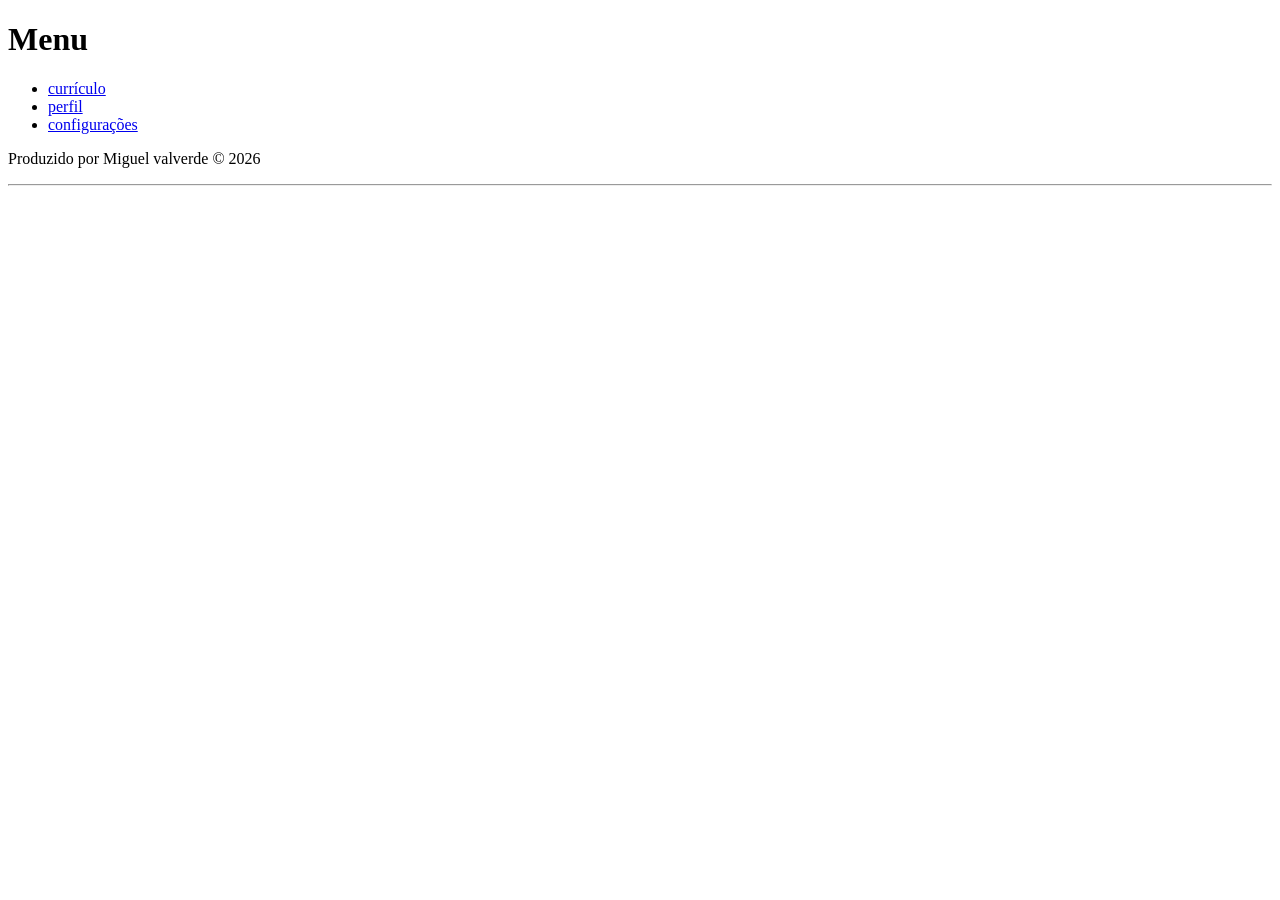
==== curriculo/index.html @ 99d181c9 "Add files via upload" ====
<!DOCTYPE html>
<html lang="pt-br">
<head>
    <meta charset="UTF-8">
    <meta name="viewport" content="width=device-width, initial-scale=1.0">
    <meta name="author" content="Miguel Ortigosa">
    <meta name="description" content="menu do curriculo de Miguel Ortigosa">
    <meta name="keywords" content="curriculo, curso ams,HTML 5, CSS 3">
    <link rel="stylesheet" href="CSS/sytle.css">
    <title>Menu do currículo</title>
</head>
<body>
 <main>
    <header>
        <h1> Menu </h1>
    </header>
    <section>
        <nav>
           <ul>
               <li><a href="pages/curriculo.html">currículo</a></li>
               <li><a href="pages/perfil.html">perfil</a></li>
               <li><a href="pages/config.html">configurações</a></li>
           </ul>
        </nav>
    </section>
    <footer>
        <p>Produzido por Miguel valverde &copy; 2026</p>
    </footer>
 </main>   
</body>
</html>
<hr>
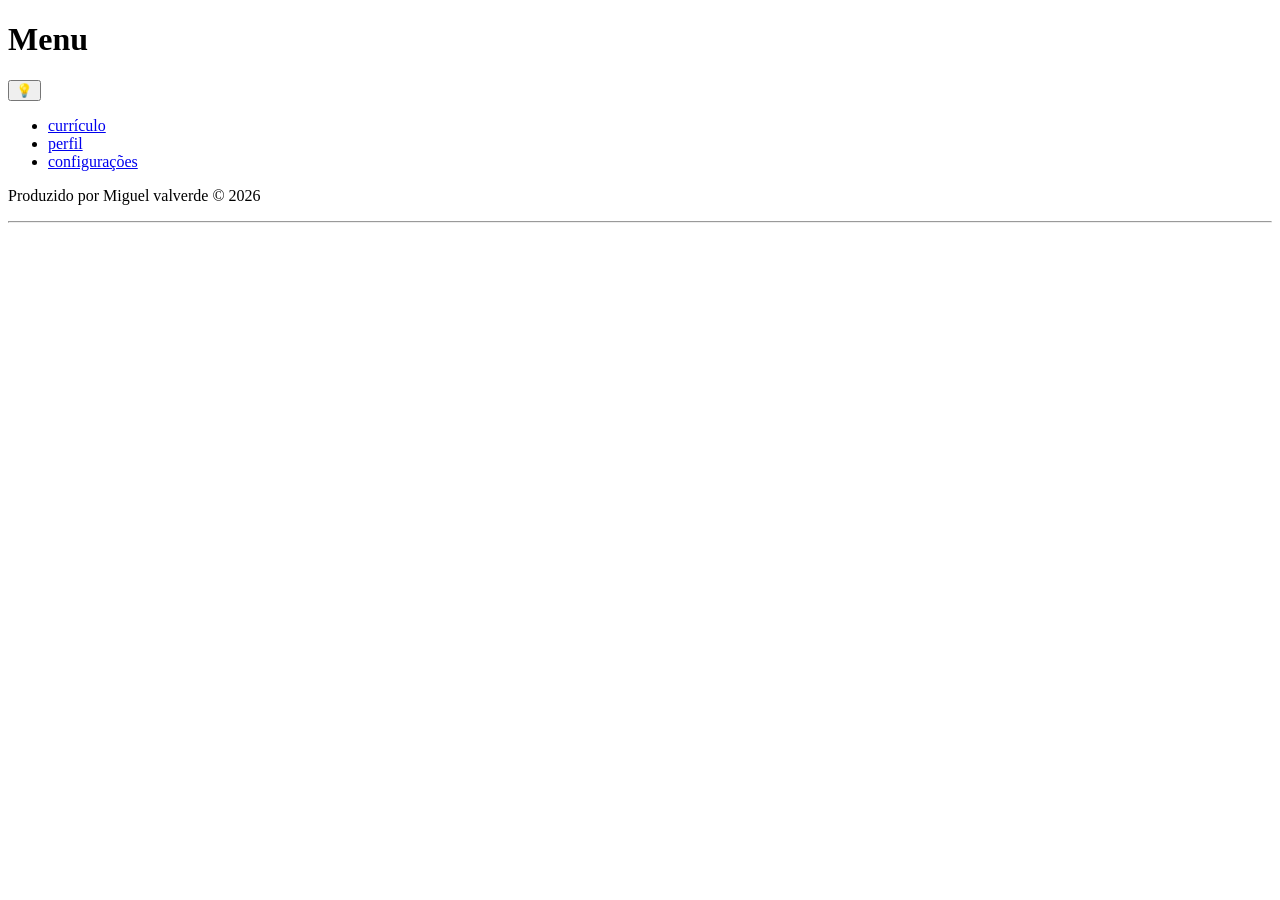
==== commit 9e7c1151: "Add files via upload" ====
--- a/curriculo/index.html
+++ b/curriculo/index.html
@@ -7,12 +7,14 @@
     <meta name="description" content="menu do curriculo de Miguel Ortigosa">
     <meta name="keywords" content="curriculo, curso ams,HTML 5, CSS 3">
     <link rel="stylesheet" href="CSS/sytle.css">
-    <title>Menu do currículo</title>
+    <link rel="shortcut icon" href="icon/icons8-resume-64.png" type="image/x-icon">
+ <title>Menu do currículo</title>
 </head>
 <body>
  <main>
     <header>
         <h1> Menu </h1>
+        <button id="tema">💡</button>
     </header>
     <section>
         <nav>
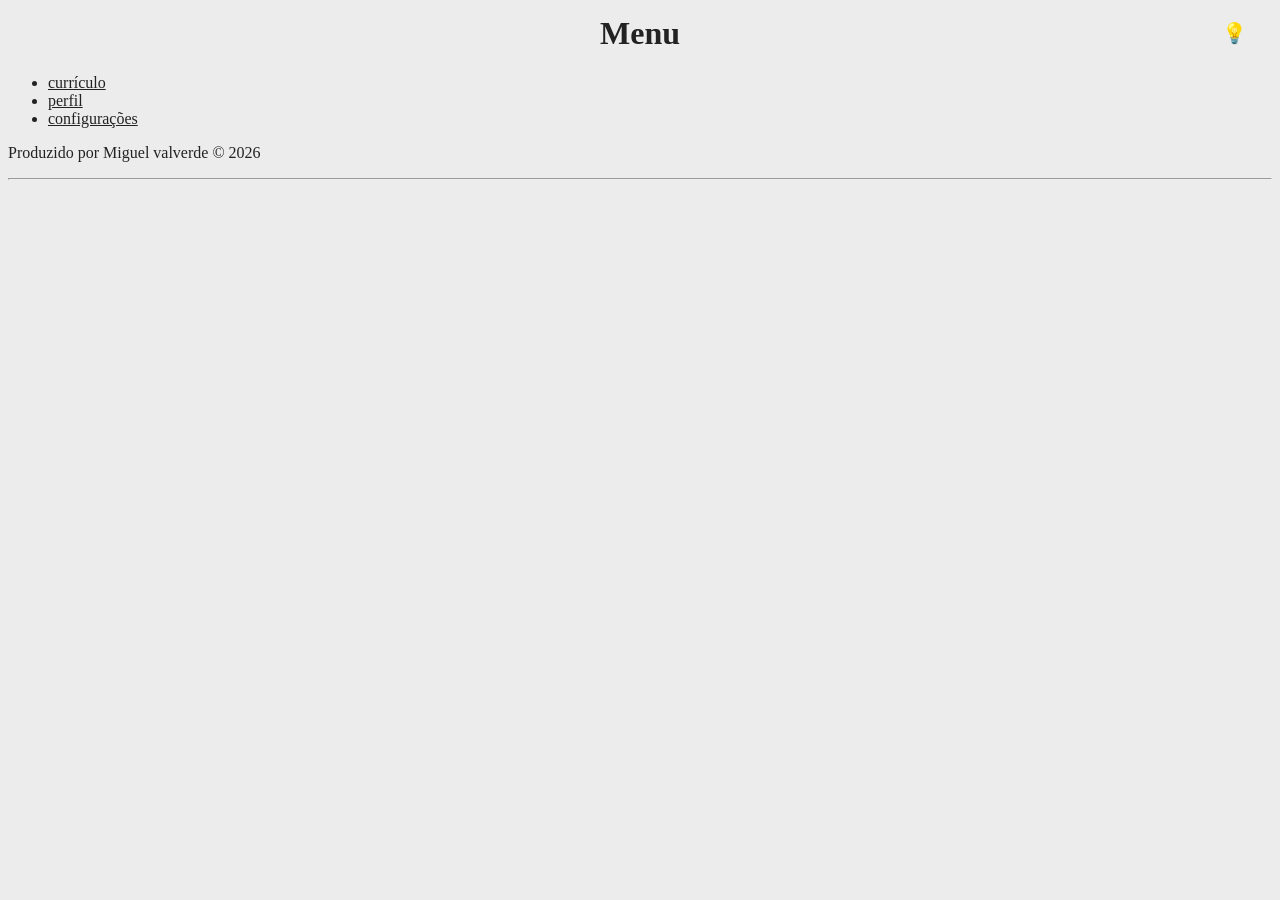
==== commit 59f22488: "Add files via upload" ====
--- a/curriculo/index.html
+++ b/curriculo/index.html
@@ -7,7 +7,10 @@
     <meta name="description" content="menu do curriculo de Miguel Ortigosa">
     <meta name="keywords" content="curriculo, curso ams,HTML 5, CSS 3">
     <link rel="stylesheet" href="CSS/sytle.css">
+    <link rel="stylesheet" href="css/dark.css">
     <link rel="shortcut icon" href="icon/icons8-resume-64.png" type="image/x-icon">
+    
+
  <title>Menu do currículo</title>
 </head>
 <body>
@@ -29,6 +32,7 @@
         <p>Produzido por Miguel valverde &copy; 2026</p>
     </footer>
  </main>   
+  <script src="js/script.js"></script>
 </body>
 </html>
 <hr>
--- a/curriculo/css/dark.css
+++ b/curriculo/css/dark.css
@@ -0,0 +1,78 @@
+:root {
+   /* modo claro */
+   --cor-fundo: #ececec;
+   --cor-reader: #004d40;
+   --cor-texto: #222;
+   --cor-branco: #fff;
+   --cor-borda: #cecece;
+   --cor-sombra: #ccc;
+}
+   /* MODO ESCURO */
+.dark {
+--cor-fundo: #121212;
+--cor_header: #1f1f1f;
+---cor-footer: #2c2c2c;
+--cor-texto: #f1f1f1;
+--cor-branco: #1e1e1e;
+--cor-borda: #444;
+--cor-sombra: #000;  1
+}
+
+* {
+   transition: all 0.5 ease;
+}
+
+body{
+background: var(--cor-fundo);
+color: var(--cor-texto);
+}
+
+header {
+   background: var(--cor-texto);
+}
+
+h1 {
+   color: var(--cor-texto);
+}
+
+footer {background: var(--cor-footer);
+   color: var(--cor-texto);
+}
+
+nav a {
+   color: var(--cor-texto);
+}
+
+nav a:hover {
+   color: var(--cor-footer);
+}
+
+figure {
+background: var(--cor-branco);
+border: 1px solid var(--cor-borda);
+box-shadow: 0 1px 2px var(--cor-header);
+}
+
+header{
+/* width: 100px; */
+height: 50px;
+background: var(--cor-header);
+display: flex;
+align-items: center;
+justify-content: center;
+position: relative;
+}
+
+#tema {
+position: absolute;
+right: 15px;
+padding: 5px 10px;
+border: none;
+border-radius: 5px;
+cursor: pointer;
+background: var(--cor-footer);
+color: var(--cor-branco);
+font-size: 20px;
+border: none;
+cursor: pointer;
+}
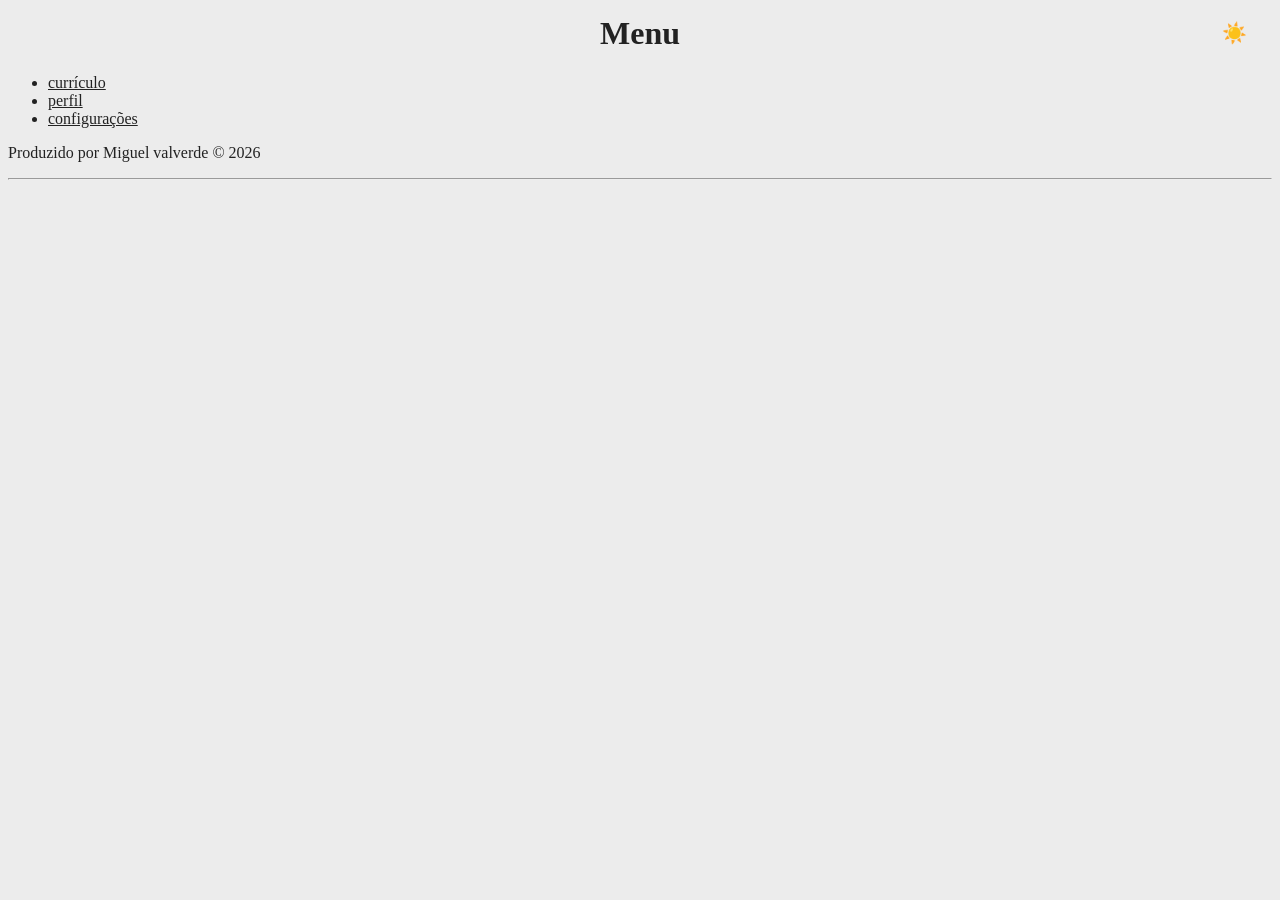
==== commit f6f22b79: "Add files via upload" ====
--- a/curriculo/index.html
+++ b/curriculo/index.html
@@ -17,7 +17,7 @@
  <main>
     <header>
         <h1> Menu </h1>
-        <button id="tema">💡</button>
+        <button id="tema">​☀️​</button>
     </header>
     <section>
         <nav>
--- a/curriculo/css/dark.css
+++ b/curriculo/css/dark.css
@@ -15,11 +15,11 @@
 --cor-texto: #f1f1f1;
 --cor-branco: #1e1e1e;
 --cor-borda: #444;
---cor-sombra: #000;  1
+--cor-sombra: #000;  
 }
 
 * {
-   transition: all 0.5 ease;
+   transition: all 0.5s ease;
 }
 
 body{
@@ -75,4 +75,18 @@
 font-size: 20px;
 border: none;
 cursor: pointer;
+}
+
+.Voltar {
+   position: absolute;
+left: 15px;
+padding: 15px 15px;
+border: none;
+border-radius: 50px;
+cursor: pointer;
+background: var(--cor-footer);
+color: var(--cor-branco);
+font-size: 20px;
+border: none;
+cursor: pointer;
 }
